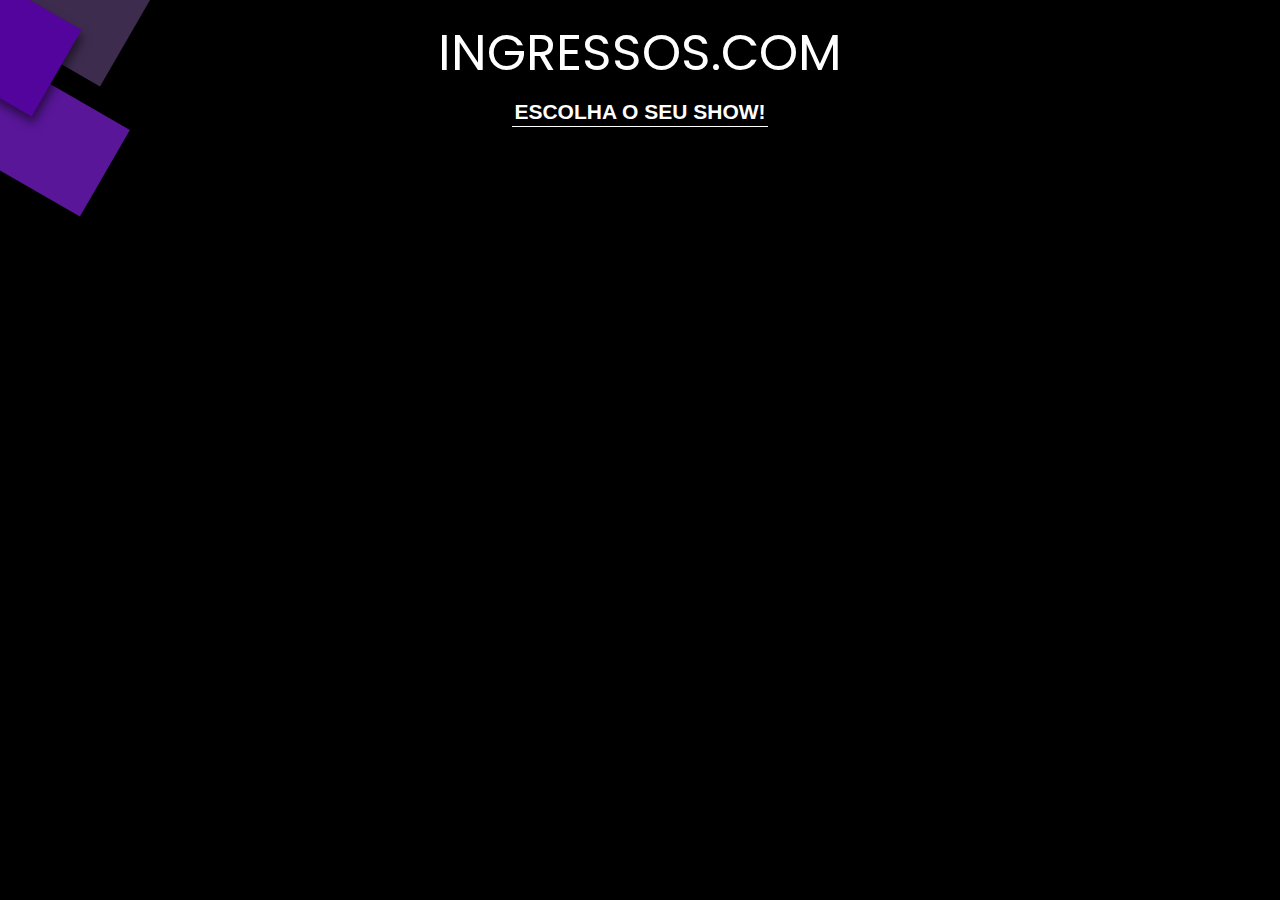
==== files/tickets.html @ e897aa2f "Codigo do FOOTER sobre Box's removidos" ====
<!DOCTYPE html>
<html lang="pt-br">
<head>
    <meta charset="UTF-8">
    <meta name="viewport" content="width=device-width, initial-scale=1.0">
    <link rel="stylesheet" href="tickets.css">
    <link rel="preconnect" href="https://fonts.googleapis.com">
    <link rel="preconnect" href="https://fonts.gstatic.com" crossorigin>
    <link href="https://fonts.googleapis.com/css2?family=Poppins:ital,wght@0,100;0,200;0,300;0,400;0,500;0,600;0,700;0,800;0,900;1,100;1,200;1,300;1,400;1,500;1,600;1,700;1,800;1,900&display=swap" rel="stylesheet">
    
    <title>Tickets for Show</title>
</head>
<body>
    
    <!--Parte do HEADER da página-->
    <header>
        <!--Div sobre a parte do titulo da pagina-->
        <div class="titlePage">
            Ingressos.com
        </div>

        <!--Div para os Box-->
        <div class="box">
        </div>

        <!--Box 2-->
        <div class="box2">
        </div>

        <!--Box 3-->
        <div class="box3">
        </div>

    </header>

    <!--Parte do MAIN(Principal|) da página-->
    <main>
        
        <!--Indicando pro User escolher qual show quer-->
        <div class="Choice_Event">
            <h2>
                Escolha o seu Show!
                <!--LINHA-->
                <div class="Line"></div>
            </h2>
        </div>

    </main>

    <!--Parte do FOOTER da página-->
    <footer>

    <!--Parte do FOOTER da página-->
    <footer>
    
    </footer> 

    </footer>


    <!--Devs
    Fabio
    Wilson
    -->




</body>
</html>
---- files/tickets.css ----
/* Redefinindo estilos e tamanhos padrões na página para colocar responsividade depois */
* {
    box-sizing: border-box;
    margin: 0;
    padding: 0;
}

html {
    background-color: black;
    color: #fff;
}

/* Estilo no HEADER */
header {
    width: 100%;
    height: 100px;
}

/* Title da pagina */
.titlePage {    
    font-size: 50px;
    text-align: center;
    padding-top: 15px;
    text-transform: uppercase;
    font-family: "Poppins", sans-serif;
    font-weight: 100%;
    position: relative;
}

/* BOX */
.box {
    background-color: rgb(83, 4, 156);
    width: 100px;
    height: 100px;
    position: absolute;
    top: -20px;
    left: 5px;
    transform: rotate(30deg);
    transform-origin: top left;
    margin-left: -10px;
    opacity: 100%;  
    box-shadow: 5px 5px 10px rgba(0, 0, 0, 0.5);
}

/* BOX - 2 */
.box2 {
    background-color: rgb(155, 110, 197);
    width: 130px;
    height: 100px;
    opacity: 40%;  
    position: absolute;
    top: 0px;
    left: 20px;
    transform: rotate(30deg);
    transform-origin: top right;
    margin-right: 50px;
    z-index: -1;
}

/* BOX - 3 */
.box3 {
    background-color: rgb(127, 31, 218);
    width: 150px;
    height: 100px;  
    position: absolute;
    opacity: 70%;
    top: 5px;
    left: 20px;
    transform: rotate(30deg);
    transform-origin: top left;
    margin-left: -20px;
    margin-top: 50px;
    z-index: -1;
}


/* Estilo na frase que indica pra escolher evento */
.Choice_Event {
    text-transform: uppercase;
    font-size: 14px;
    text-align: center;
    font-family: 'Montserrat', sans-serif;
}

.Line {
    width: 20%;
    height: 1px;
    background-color: #fff;
    align-items: center;
    margin-left: 40%;
    margin-top: 2px;
}
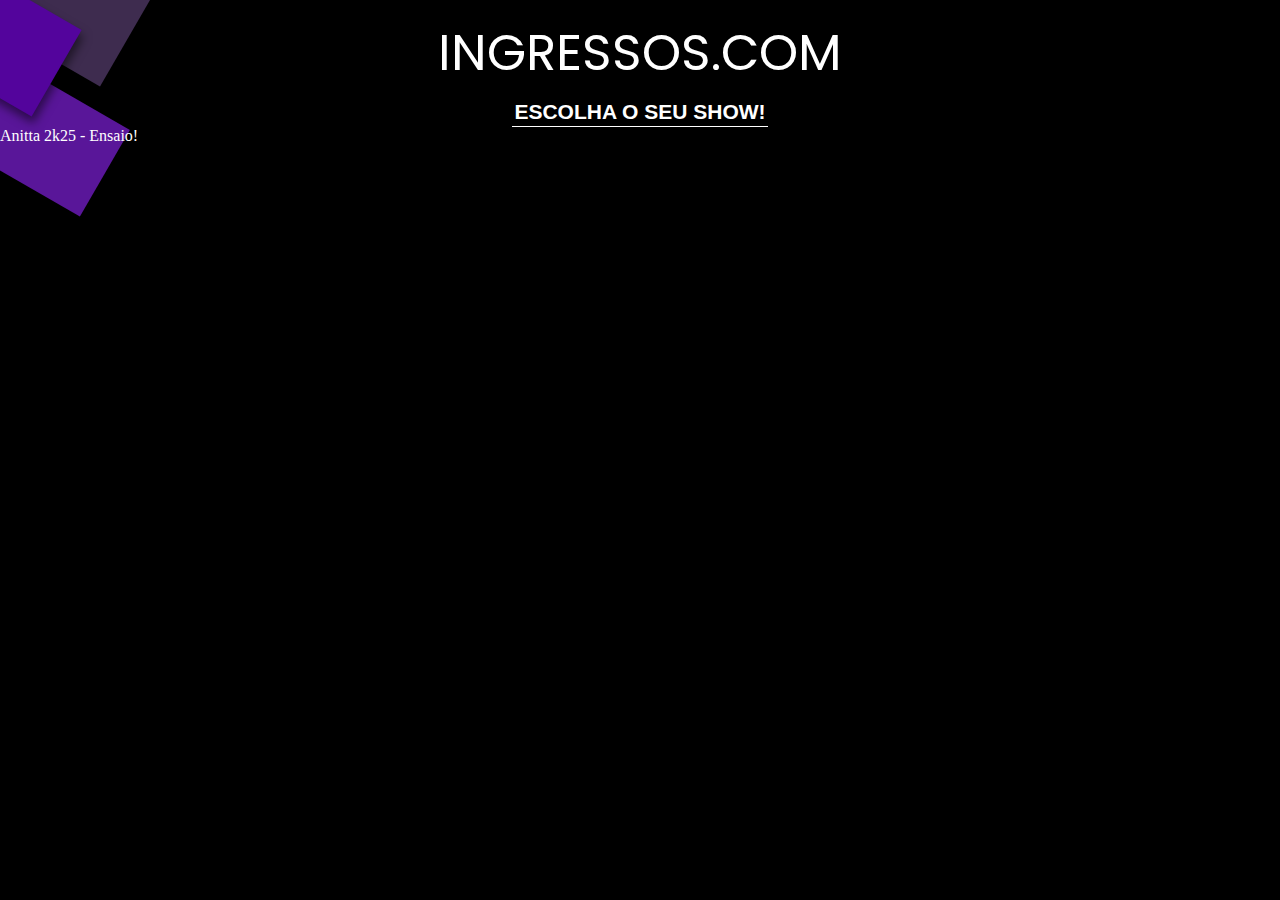
==== commit 712f50b0: "Feat: HTML -> Adicionando DIV sobre os Cards de show" ====
--- a/files/tickets.html
+++ b/files/tickets.html
@@ -45,6 +45,11 @@
             </h2>
         </div>
 
+        <!--Div sobre os cards de Show-->
+        <div class="Show_cards">
+            Anitta 2k25 - Ensaio!
+        </div>
+
     </main>
 
     <!--Parte do FOOTER da página-->
--- a/files/tickets.css
+++ b/files/tickets.css
@@ -25,7 +25,17 @@
     font-family: "Poppins", sans-serif;
     font-weight: 100%;
     position: relative;
+    transition: all 0.8s;
 }
+
+/* Estilizando quando passar o mouse por cima do titulo */
+.titlePage:hover {
+    transition: all 0.8s;
+    font-size: 55px;
+    color: rgb(155, 110, 197);
+    font-weight: bold;
+}
+
 
 /* BOX */
 .box {
@@ -80,6 +90,14 @@
     font-size: 14px;
     text-align: center;
     font-family: 'Montserrat', sans-serif;
+    transition: all 0.8s;
+}
+
+/* Estilizando quando o mouse na frase */
+.Choice_Event:hover {
+    color: rgb(214, 218, 3);
+    font-size: 15px;
+    transition: all 0.8s;
 }
 
 .Line {
@@ -90,3 +108,6 @@
     margin-left: 40%;
     margin-top: 2px;
 }
+
+/* Estilo no - CARD DE SHOW *
+
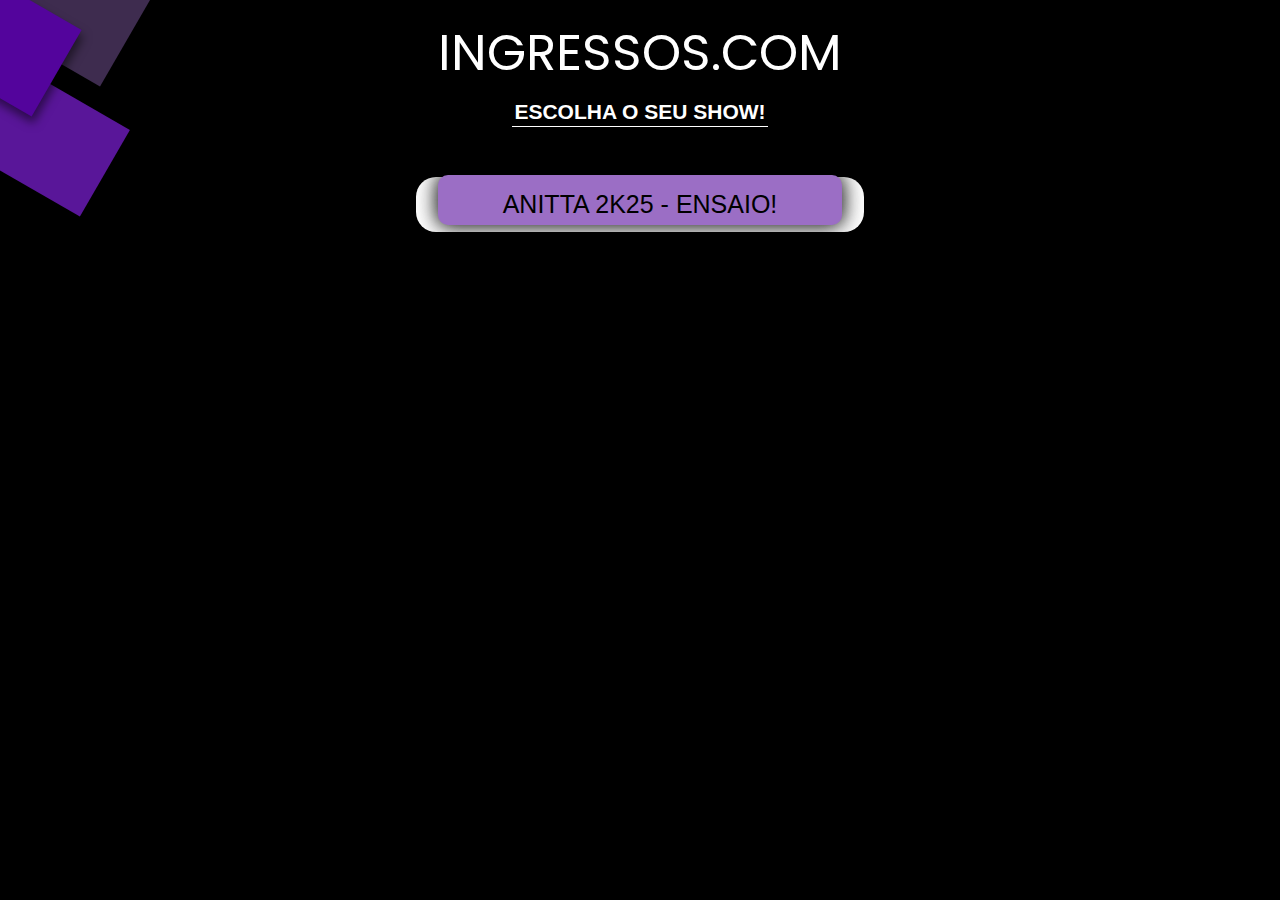
==== commit 46ca7e90: "Style: CSS -> Add estilo no card com hover" ====
--- a/files/tickets.html
+++ b/files/tickets.html
@@ -47,7 +47,7 @@
 
         <!--Div sobre os cards de Show-->
         <div class="Show_cards">
-            Anitta 2k25 - Ensaio!
+            <span>Anitta 2k25 - Ensaio!</span>
         </div>
 
     </main>
--- a/files/tickets.css
+++ b/files/tickets.css
@@ -109,5 +109,48 @@
     margin-top: 2px;
 }
 
-/* Estilo no - CARD DE SHOW *
+/* Estilo no - CARD DE SHOW */
+.Show_cards {
+    width: 35%;
+    height: 55px;
+    text-transform: uppercase;
+    font-family: 'Anton', sans-serif;
+    text-align: center;
+    margin: auto;
+    margin-top: 50px;
+    border-radius: 20px;
+    background-color: #fcfcfc;
+    color: black;
+    display: flex;
+    justify-content: center;
+    align-items: center;
+    transition: all 0.8s;
+}
 
+/* Estilo no texto do CARD */
+.Show_cards span {
+    font-size: 25px;
+    background-color: rgb(155, 110, 197);
+    display: block;
+    width: 90%;
+    height: 50px;
+    border-radius: 10px;
+    padding-top: 15px;
+    padding-bottom: 15px;
+    text-align: center;
+    margin-top: -10px;
+    box-shadow: 0 0 20px rgba(0, 0, 0, 0.5), 0 0 20px rgba(0, 0, 0, 0.8); 
+    transition: all 0.8s;
+}
+
+/* Estilizando assim que o mouse passar por cima */
+.Show_cards span:hover {
+    background-color: rgb(212, 191, 233);
+    color: #000000;
+    transition: all 0.8s;
+}
+
+.Show_cards:hover {
+    background-color: rgb(56, 13, 78);
+    transition: all 0.8s;
+}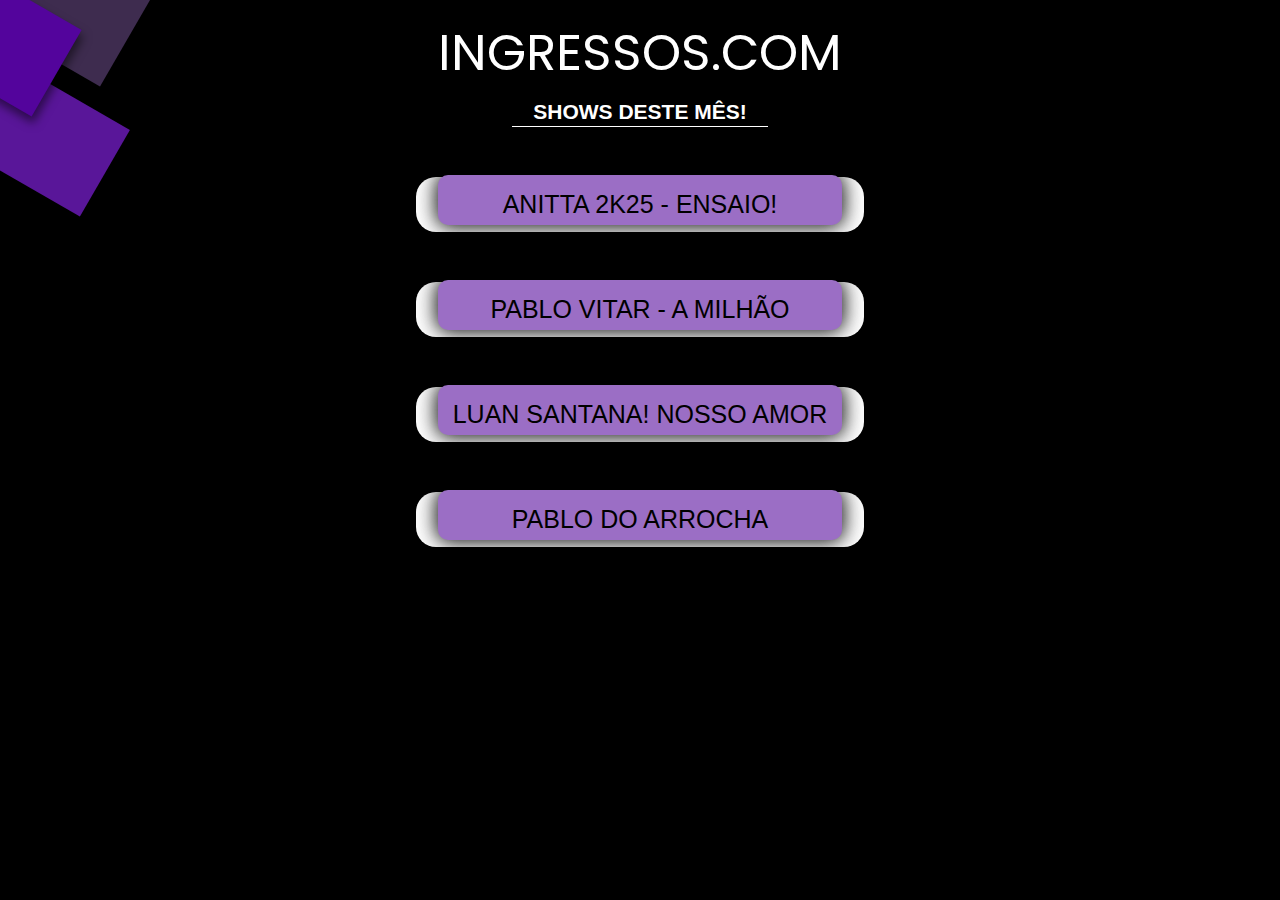
==== commit 9c7b7151: "Feat: HTML -> Adicionando mais cards de shows" ====
--- a/files/tickets.html
+++ b/files/tickets.html
@@ -39,7 +39,7 @@
         <!--Indicando pro User escolher qual show quer-->
         <div class="Choice_Event">
             <h2>
-                Escolha o seu Show!
+                Shows deste mês!
                 <!--LINHA-->
                 <div class="Line"></div>
             </h2>
@@ -48,6 +48,18 @@
         <!--Div sobre os cards de Show-->
         <div class="Show_cards">
             <span>Anitta 2k25 - Ensaio!</span>
+        </div>
+
+        <div class="Show_cards">
+            <span>Pablo Vitar - A milhão</span>
+        </div>
+
+        <div class="Show_cards">
+            <span>Luan Santana! Nosso amor</span>
+        </div>
+
+        <div class="Show_cards">
+            <span>Pablo do Arrocha</span>
         </div>
 
     </main>
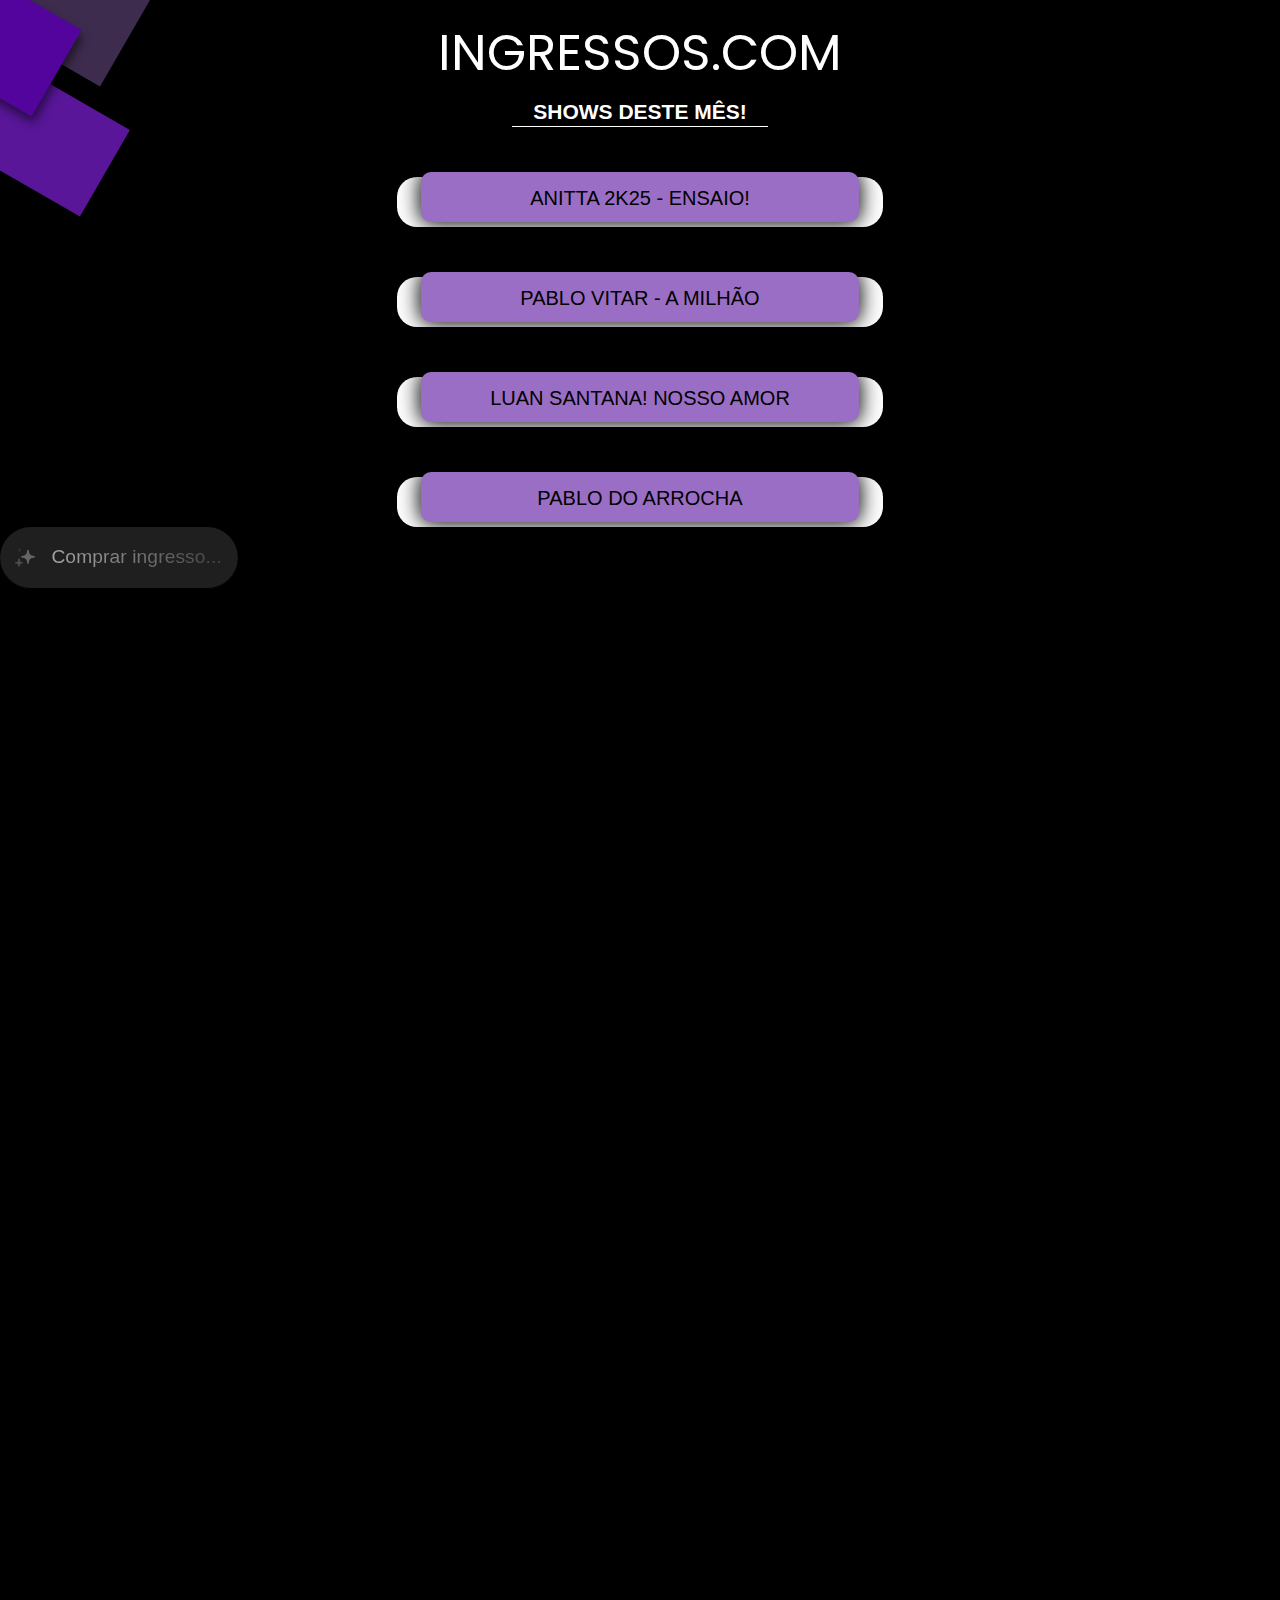
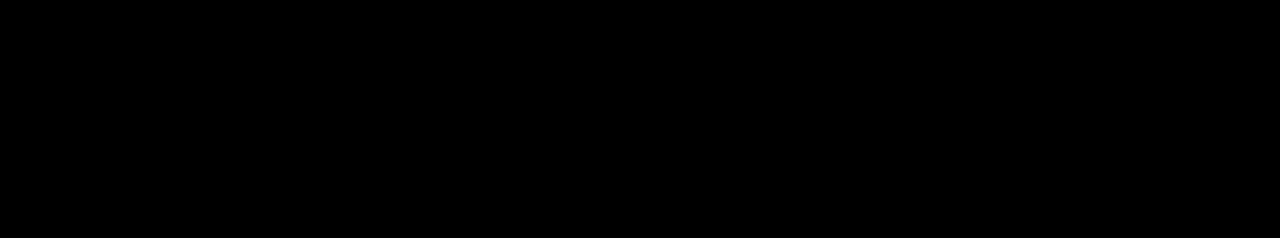
==== commit fb74dc8b: "Feat: HTML/CSS -> Add estrutura no html e estilos no css (Código solicitado atraves do Uiverso.IO" ====
--- a/files/tickets.html
+++ b/files/tickets.html
@@ -66,13 +66,80 @@
 
     <!--Parte do FOOTER da página-->
     <footer>
+    <div class="sp">
 
-    <!--Parte do FOOTER da página-->
+        <button class="sparkle-button">
+            <span class="spark"></span>
+    
+                <span class="backdrop"></span>
+                    <svg class="sparkle" viewBox="0 0 24 24" fill="none" xmlns="http://www.w3.org/2000/svg">
+                    <path d="M14.187 8.096L15 5.25L15.813 8.096C16.0231 8.83114 16.4171 9.50062 16.9577 10.0413C17.4984 10.5819 18.1679 10.9759 18.903 11.186L21.75 12L18.904 12.813C18.1689 13.0231 17.4994 13.4171 16.9587 13.9577C16.4181 14.4984 16.0241 15.1679 15.814 15.903L15 18.75L14.187 15.904C13.9769 15.1689 13.5829 14.4994 13.0423 13.9587C12.5016 13.4181 11.8321 13.0241 11.097 12.814L8.25 12L11.096 11.187C11.8311 10.9769 12.5006 10.5829 13.0413 10.0423C13.5819 9.50162 13.9759 8.83214 14.186 8.097L14.187 8.096Z" fill="black" stroke="black" stroke-linecap="round" stroke-linejoin="round"></path>
+                    <path d="M6.5 4L6.303 4.5915C6.24777 4.75718 6.15472 4.90774 6.03123 5.03123C5.90774 5.15472 5.75718 5.24777 5.5915 5.303L5 5.5L5.5915 5.697C5.75718 5.75223 5.90774 5.84528 6.03123 5.96877C6.15472 6.09226 6.24777 6.24282 6.303 6.4085L6.5 7L6.697 6.4085C6.75223 6.24282 6.84528 6.09226 6.96877 5.96877C7.09226 5.84528 7.24282 5.75223 7.4085 5.697L8 5.5L7.4085 5.303C7.24282 5.24777 7.09226 5.15472 6.96877 5.03123C6.84528 4.90774 6.75223 4.75718 6.697 4.5915L6.5 4Z" fill="black" stroke="black" stroke-linecap="round" stroke-linejoin="round"></path>
+                    <path d="M6 14.25L5.741 15.285C5.59267 15.8785 5.28579 16.4206 4.85319 16.8532C4.42059 17.2858 3.87853 17.5927 3.285 17.741L2.25 18L3.285 18.259C3.87853 18.4073 4.42059 18.7142 4.85319 19.1468C5.28579 19.5794 5.59267 20.1215 5.741 20.715L6 21.75L6.259 20.715C6.40725 20.1216 6.71398 19.5796 7.14639 19.147C7.5788 18.7144 8.12065 18.4075 8.714 18.259L9.75 18L8.714 17.741C8.12065 17.5925 7.5788 17.2856 7.14639 16.853C6.71398 16.4204 6.40725 15.8784 6.259 15.285L6 14.25Z" fill="black" stroke="black" stroke-linecap="round" stroke-linejoin="round"></path>
+                    </svg>
+                    
+                    <!-- PART do BOTAO para comprar ingresso-->
+                    <span class="text">Comprar ingresso...</span>
+                        </button>
+            <div class="bodydrop"></div>
+                <span aria-hidden="true" class="particle-pen">
+                <svg class="particle" viewBox="0 0 15 15" fill="none" xmlns="http://www.w3.org/2000/svg">
+                <path d="M6.937 3.846L7.75 1L8.563 3.846C8.77313 4.58114 9.1671 5.25062 9.70774 5.79126C10.2484 6.3319 10.9179 6.72587 11.653 6.936L14.5 7.75L11.654 8.563C10.9189 8.77313 10.2494 9.1671 9.70874 9.70774C9.1681 10.2484 8.77413 10.9179 8.564 11.653L7.75 14.5L6.937 11.654C6.72687 10.9189 6.3329 10.2494 5.79226 9.70874C5.25162 9.1681 4.58214 8.77413 3.847 8.564L1 7.75L3.846 6.937C4.58114 6.72687 5.25062 6.3329 5.79126 5.79226C6.3319 5.25162 6.72587 4.58214 6.936 3.847L6.937 3.846Z" fill="black" stroke="black" stroke-linecap="round" stroke-linejoin="round"></path>
+                </svg>
+                <svg class="particle" viewBox="0 0 15 15" fill="none" xmlns="http://www.w3.org/2000/svg">
+                <path d="M6.937 3.846L7.75 1L8.563 3.846C8.77313 4.58114 9.1671 5.25062 9.70774 5.79126C10.2484 6.3319 10.9179 6.72587 11.653 6.936L14.5 7.75L11.654 8.563C10.9189 8.77313 10.2494 9.1671 9.70874 9.70774C9.1681 10.2484 8.77413 10.9179 8.564 11.653L7.75 14.5L6.937 11.654C6.72687 10.9189 6.3329 10.2494 5.79226 9.70874C5.25162 9.1681 4.58214 8.77413 3.847 8.564L1 7.75L3.846 6.937C4.58114 6.72687 5.25062 6.3329 5.79126 5.79226C6.3319 5.25162 6.72587 4.58214 6.936 3.847L6.937 3.846Z" fill="black" stroke="black" stroke-linecap="round" stroke-linejoin="round"></path>
+                </svg>
+                <svg class="particle" viewBox="0 0 15 15" fill="none" xmlns="http://www.w3.org/2000/svg">
+                <path d="M6.937 3.846L7.75 1L8.563 3.846C8.77313 4.58114 9.1671 5.25062 9.70774 5.79126C10.2484 6.3319 10.9179 6.72587 11.653 6.936L14.5 7.75L11.654 8.563C10.9189 8.77313 10.2494 9.1671 9.70874 9.70774C9.1681 10.2484 8.77413 10.9179 8.564 11.653L7.75 14.5L6.937 11.654C6.72687 10.9189 6.3329 10.2494 5.79226 9.70874C5.25162 9.1681 4.58214 8.77413 3.847 8.564L1 7.75L3.846 6.937C4.58114 6.72687 5.25062 6.3329 5.79126 5.79226C6.3319 5.25162 6.72587 4.58214 6.936 3.847L6.937 3.846Z" fill="black" stroke="black" stroke-linecap="round" stroke-linejoin="round"></path>
+                </svg>
+                <svg class="particle" viewBox="0 0 15 15" fill="none" xmlns="http://www.w3.org/2000/svg">
+                <path d="M6.937 3.846L7.75 1L8.563 3.846C8.77313 4.58114 9.1671 5.25062 9.70774 5.79126C10.2484 6.3319 10.9179 6.72587 11.653 6.936L14.5 7.75L11.654 8.563C10.9189 8.77313 10.2494 9.1671 9.70874 9.70774C9.1681 10.2484 8.77413 10.9179 8.564 11.653L7.75 14.5L6.937 11.654C6.72687 10.9189 6.3329 10.2494 5.79226 9.70874C5.25162 9.1681 4.58214 8.77413 3.847 8.564L1 7.75L3.846 6.937C4.58114 6.72687 5.25062 6.3329 5.79126 5.79226C6.3319 5.25162 6.72587 4.58214 6.936 3.847L6.937 3.846Z" fill="black" stroke="black" stroke-linecap="round" stroke-linejoin="round"></path>
+                </svg>
+                <svg class="particle" viewBox="0 0 15 15" fill="none" xmlns="http://www.w3.org/2000/svg">
+                <path d="M6.937 3.846L7.75 1L8.563 3.846C8.77313 4.58114 9.1671 5.25062 9.70774 5.79126C10.2484 6.3319 10.9179 6.72587 11.653 6.936L14.5 7.75L11.654 8.563C10.9189 8.77313 10.2494 9.1671 9.70874 9.70774C9.1681 10.2484 8.77413 10.9179 8.564 11.653L7.75 14.5L6.937 11.654C6.72687 10.9189 6.3329 10.2494 5.79226 9.70874C5.25162 9.1681 4.58214 8.77413 3.847 8.564L1 7.75L3.846 6.937C4.58114 6.72687 5.25062 6.3329 5.79126 5.79226C6.3319 5.25162 6.72587 4.58214 6.936 3.847L6.937 3.846Z" fill="black" stroke="black" stroke-linecap="round" stroke-linejoin="round"></path>
+                </svg>
+                <svg class="particle" viewBox="0 0 15 15" fill="none" xmlns="http://www.w3.org/2000/svg">
+                <path d="M6.937 3.846L7.75 1L8.563 3.846C8.77313 4.58114 9.1671 5.25062 9.70774 5.79126C10.2484 6.3319 10.9179 6.72587 11.653 6.936L14.5 7.75L11.654 8.563C10.9189 8.77313 10.2494 9.1671 9.70874 9.70774C9.1681 10.2484 8.77413 10.9179 8.564 11.653L7.75 14.5L6.937 11.654C6.72687 10.9189 6.3329 10.2494 5.79226 9.70874C5.25162 9.1681 4.58214 8.77413 3.847 8.564L1 7.75L3.846 6.937C4.58114 6.72687 5.25062 6.3329 5.79126 5.79226C6.3319 5.25162 6.72587 4.58214 6.936 3.847L6.937 3.846Z" fill="black" stroke="black" stroke-linecap="round" stroke-linejoin="round"></path>
+                </svg>
+                <svg class="particle" viewBox="0 0 15 15" fill="none" xmlns="http://www.w3.org/2000/svg">
+                <path d="M6.937 3.846L7.75 1L8.563 3.846C8.77313 4.58114 9.1671 5.25062 9.70774 5.79126C10.2484 6.3319 10.9179 6.72587 11.653 6.936L14.5 7.75L11.654 8.563C10.9189 8.77313 10.2494 9.1671 9.70874 9.70774C9.1681 10.2484 8.77413 10.9179 8.564 11.653L7.75 14.5L6.937 11.654C6.72687 10.9189 6.3329 10.2494 5.79226 9.70874C5.25162 9.1681 4.58214 8.77413 3.847 8.564L1 7.75L3.846 6.937C4.58114 6.72687 5.25062 6.3329 5.79126 5.79226C6.3319 5.25162 6.72587 4.58214 6.936 3.847L6.937 3.846Z" fill="black" stroke="black" stroke-linecap="round" stroke-linejoin="round"></path>
+                </svg>
+                <svg class="particle" viewBox="0 0 15 15" fill="none" xmlns="http://www.w3.org/2000/svg">
+                <path d="M6.937 3.846L7.75 1L8.563 3.846C8.77313 4.58114 9.1671 5.25062 9.70774 5.79126C10.2484 6.3319 10.9179 6.72587 11.653 6.936L14.5 7.75L11.654 8.563C10.9189 8.77313 10.2494 9.1671 9.70874 9.70774C9.1681 10.2484 8.77413 10.9179 8.564 11.653L7.75 14.5L6.937 11.654C6.72687 10.9189 6.3329 10.2494 5.79226 9.70874C5.25162 9.1681 4.58214 8.77413 3.847 8.564L1 7.75L3.846 6.937C4.58114 6.72687 5.25062 6.3329 5.79126 5.79226C6.3319 5.25162 6.72587 4.58214 6.936 3.847L6.937 3.846Z" fill="black" stroke="black" stroke-linecap="round" stroke-linejoin="round"></path>
+                </svg>
+                <svg class="particle" viewBox="0 0 15 15" fill="none" xmlns="http://www.w3.org/2000/svg">
+                <path d="M6.937 3.846L7.75 1L8.563 3.846C8.77313 4.58114 9.1671 5.25062 9.70774 5.79126C10.2484 6.3319 10.9179 6.72587 11.653 6.936L14.5 7.75L11.654 8.563C10.9189 8.77313 10.2494 9.1671 9.70874 9.70774C9.1681 10.2484 8.77413 10.9179 8.564 11.653L7.75 14.5L6.937 11.654C6.72687 10.9189 6.3329 10.2494 5.79226 9.70874C5.25162 9.1681 4.58214 8.77413 3.847 8.564L1 7.75L3.846 6.937C4.58114 6.72687 5.25062 6.3329 5.79126 5.79226C6.3319 5.25162 6.72587 4.58214 6.936 3.847L6.937 3.846Z" fill="black" stroke="black" stroke-linecap="round" stroke-linejoin="round"></path>
+                </svg>
+                <svg class="particle" viewBox="0 0 15 15" fill="none" xmlns="http://www.w3.org/2000/svg">
+                <path d="M6.937 3.846L7.75 1L8.563 3.846C8.77313 4.58114 9.1671 5.25062 9.70774 5.79126C10.2484 6.3319 10.9179 6.72587 11.653 6.936L14.5 7.75L11.654 8.563C10.9189 8.77313 10.2494 9.1671 9.70874 9.70774C9.1681 10.2484 8.77413 10.9179 8.564 11.653L7.75 14.5L6.937 11.654C6.72687 10.9189 6.3329 10.2494 5.79226 9.70874C5.25162 9.1681 4.58214 8.77413 3.847 8.564L1 7.75L3.846 6.937C4.58114 6.72687 5.25062 6.3329 5.79126 5.79226C6.3319 5.25162 6.72587 4.58214 6.936 3.847L6.937 3.846Z" fill="black" stroke="black" stroke-linecap="round" stroke-linejoin="round"></path>
+                </svg><svg class="particle" viewBox="0 0 15 15" fill="none" xmlns="http://www.w3.org/2000/svg">
+                <path d="M6.937 3.846L7.75 1L8.563 3.846C8.77313 4.58114 9.1671 5.25062 9.70774 5.79126C10.2484 6.3319 10.9179 6.72587 11.653 6.936L14.5 7.75L11.654 8.563C10.9189 8.77313 10.2494 9.1671 9.70874 9.70774C9.1681 10.2484 8.77413 10.9179 8.564 11.653L7.75 14.5L6.937 11.654C6.72687 10.9189 6.3329 10.2494 5.79226 9.70874C5.25162 9.1681 4.58214 8.77413 3.847 8.564L1 7.75L3.846 6.937C4.58114 6.72687 5.25062 6.3329 5.79126 5.79226C6.3319 5.25162 6.72587 4.58214 6.936 3.847L6.937 3.846Z" fill="black" stroke="black" stroke-linecap="round" stroke-linejoin="round"></path>
+                </svg><svg class="particle" viewBox="0 0 15 15" fill="none" xmlns="http://www.w3.org/2000/svg">
+                <path d="M6.937 3.846L7.75 1L8.563 3.846C8.77313 4.58114 9.1671 5.25062 9.70774 5.79126C10.2484 6.3319 10.9179 6.72587 11.653 6.936L14.5 7.75L11.654 8.563C10.9189 8.77313 10.2494 9.1671 9.70874 9.70774C9.1681 10.2484 8.77413 10.9179 8.564 11.653L7.75 14.5L6.937 11.654C6.72687 10.9189 6.3329 10.2494 5.79226 9.70874C5.25162 9.1681 4.58214 8.77413 3.847 8.564L1 7.75L3.846 6.937C4.58114 6.72687 5.25062 6.3329 5.79126 5.79226C6.3319 5.25162 6.72587 4.58214 6.936 3.847L6.937 3.846Z" fill="black" stroke="black" stroke-linecap="round" stroke-linejoin="round"></path>
+                </svg>
+                <svg class="particle" viewBox="0 0 15 15" fill="none" xmlns="http://www.w3.org/2000/svg">
+                <path d="M6.937 3.846L7.75 1L8.563 3.846C8.77313 4.58114 9.1671 5.25062 9.70774 5.79126C10.2484 6.3319 10.9179 6.72587 11.653 6.936L14.5 7.75L11.654 8.563C10.9189 8.77313 10.2494 9.1671 9.70874 9.70774C9.1681 10.2484 8.77413 10.9179 8.564 11.653L7.75 14.5L6.937 11.654C6.72687 10.9189 6.3329 10.2494 5.79226 9.70874C5.25162 9.1681 4.58214 8.77413 3.847 8.564L1 7.75L3.846 6.937C4.58114 6.72687 5.25062 6.3329 5.79126 5.79226C6.3319 5.25162 6.72587 4.58214 6.936 3.847L6.937 3.846Z" fill="black" stroke="black" stroke-linecap="round" stroke-linejoin="round"></path>
+                </svg><svg class="particle" viewBox="0 0 15 15" fill="none" xmlns="http://www.w3.org/2000/svg">
+                <path d="M6.937 3.846L7.75 1L8.563 3.846C8.77313 4.58114 9.1671 5.25062 9.70774 5.79126C10.2484 6.3319 10.9179 6.72587 11.653 6.936L14.5 7.75L11.654 8.563C10.9189 8.77313 10.2494 9.1671 9.70874 9.70774C9.1681 10.2484 8.77413 10.9179 8.564 11.653L7.75 14.5L6.937 11.654C6.72687 10.9189 6.3329 10.2494 5.79226 9.70874C5.25162 9.1681 4.58214 8.77413 3.847 8.564L1 7.75L3.846 6.937C4.58114 6.72687 5.25062 6.3329 5.79126 5.79226C6.3319 5.25162 6.72587 4.58214 6.936 3.847L6.937 3.846Z" fill="black" stroke="black" stroke-linecap="round" stroke-linejoin="round"></path>
+                </svg><svg class="particle" viewBox="0 0 15 15" fill="none" xmlns="http://www.w3.org/2000/svg">
+                <path d="M6.937 3.846L7.75 1L8.563 3.846C8.77313 4.58114 9.1671 5.25062 9.70774 5.79126C10.2484 6.3319 10.9179 6.72587 11.653 6.936L14.5 7.75L11.654 8.563C10.9189 8.77313 10.2494 9.1671 9.70874 9.70774C9.1681 10.2484 8.77413 10.9179 8.564 11.653L7.75 14.5L6.937 11.654C6.72687 10.9189 6.3329 10.2494 5.79226 9.70874C5.25162 9.1681 4.58214 8.77413 3.847 8.564L1 7.75L3.846 6.937C4.58114 6.72687 5.25062 6.3329 5.79126 5.79226C6.3319 5.25162 6.72587 4.58214 6.936 3.847L6.937 3.846Z" fill="black" stroke="black" stroke-linecap="round" stroke-linejoin="round"></path>
+                </svg><svg class="particle" viewBox="0 0 15 15" fill="none" xmlns="http://www.w3.org/2000/svg">
+                <path d="M6.937 3.846L7.75 1L8.563 3.846C8.77313 4.58114 9.1671 5.25062 9.70774 5.79126C10.2484 6.3319 10.9179 6.72587 11.653 6.936L14.5 7.75L11.654 8.563C10.9189 8.77313 10.2494 9.1671 9.70874 9.70774C9.1681 10.2484 8.77413 10.9179 8.564 11.653L7.75 14.5L6.937 11.654C6.72687 10.9189 6.3329 10.2494 5.79226 9.70874C5.25162 9.1681 4.58214 8.77413 3.847 8.564L1 7.75L3.846 6.937C4.58114 6.72687 5.25062 6.3329 5.79126 5.79226C6.3319 5.25162 6.72587 4.58214 6.936 3.847L6.937 3.846Z" fill="black" stroke="black" stroke-linecap="round" stroke-linejoin="round"></path>
+                </svg><svg class="particle" viewBox="0 0 15 15" fill="none" xmlns="http://www.w3.org/2000/svg">
+                <path d="M6.937 3.846L7.75 1L8.563 3.846C8.77313 4.58114 9.1671 5.25062 9.70774 5.79126C10.2484 6.3319 10.9179 6.72587 11.653 6.936L14.5 7.75L11.654 8.563C10.9189 8.77313 10.2494 9.1671 9.70874 9.70774C9.1681 10.2484 8.77413 10.9179 8.564 11.653L7.75 14.5L6.937 11.654C6.72687 10.9189 6.3329 10.2494 5.79226 9.70874C5.25162 9.1681 4.58214 8.77413 3.847 8.564L1 7.75L3.846 6.937C4.58114 6.72687 5.25062 6.3329 5.79126 5.79226C6.3319 5.25162 6.72587 4.58214 6.936 3.847L6.937 3.846Z" fill="black" stroke="black" stroke-linecap="round" stroke-linejoin="round"></path>
+                </svg><svg class="particle" viewBox="0 0 15 15" fill="none" xmlns="http://www.w3.org/2000/svg">
+                <path d="M6.937 3.846L7.75 1L8.563 3.846C8.77313 4.58114 9.1671 5.25062 9.70774 5.79126C10.2484 6.3319 10.9179 6.72587 11.653 6.936L14.5 7.75L11.654 8.563C10.9189 8.77313 10.2494 9.1671 9.70874 9.70774C9.1681 10.2484 8.77413 10.9179 8.564 11.653L7.75 14.5L6.937 11.654C6.72687 10.9189 6.3329 10.2494 5.79226 9.70874C5.25162 9.1681 4.58214 8.77413 3.847 8.564L1 7.75L3.846 6.937C4.58114 6.72687 5.25062 6.3329 5.79126 5.79226C6.3319 5.25162 6.72587 4.58214 6.936 3.847L6.937 3.846Z" fill="black" stroke="black" stroke-linecap="round" stroke-linejoin="round"></path>
+                </svg><svg class="particle" viewBox="0 0 15 15" fill="none" xmlns="http://www.w3.org/2000/svg">
+                <path d="M6.937 3.846L7.75 1L8.563 3.846C8.77313 4.58114 9.1671 5.25062 9.70774 5.79126C10.2484 6.3319 10.9179 6.72587 11.653 6.936L14.5 7.75L11.654 8.563C10.9189 8.77313 10.2494 9.1671 9.70874 9.70774C9.1681 10.2484 8.77413 10.9179 8.564 11.653L7.75 14.5L6.937 11.654C6.72687 10.9189 6.3329 10.2494 5.79226 9.70874C5.25162 9.1681 4.58214 8.77413 3.847 8.564L1 7.75L3.846 6.937C4.58114 6.72687 5.25062 6.3329 5.79126 5.79226C6.3319 5.25162 6.72587 4.58214 6.936 3.847L6.937 3.846Z" fill="black" stroke="black" stroke-linecap="round" stroke-linejoin="round"></path>
+                </svg><svg class="particle" viewBox="0 0 15 15" fill="none" xmlns="http://www.w3.org/2000/svg">
+                <path d="M6.937 3.846L7.75 1L8.563 3.846C8.77313 4.58114 9.1671 5.25062 9.70774 5.79126C10.2484 6.3319 10.9179 6.72587 11.653 6.936L14.5 7.75L11.654 8.563C10.9189 8.77313 10.2494 9.1671 9.70874 9.70774C9.1681 10.2484 8.77413 10.9179 8.564 11.653L7.75 14.5L6.937 11.654C6.72687 10.9189 6.3329 10.2494 5.79226 9.70874C5.25162 9.1681 4.58214 8.77413 3.847 8.564L1 7.75L3.846 6.937C4.58114 6.72687 5.25062 6.3329 5.79126 5.79226C6.3319 5.25162 6.72587 4.58214 6.936 3.847L6.937 3.846Z" fill="black" stroke="black" stroke-linecap="round" stroke-linejoin="round"></path>
+                </svg>
+            </span>
+        </div>
+
+
     <footer>
-    
-    </footer> 
 
-    </footer>
 
 
     <!--Devs
--- a/files/tickets.css
+++ b/files/tickets.css
@@ -96,7 +96,6 @@
 /* Estilizando quando o mouse na frase */
 .Choice_Event:hover {
     color: rgb(214, 218, 3);
-    font-size: 15px;
     transition: all 0.8s;
 }
 
@@ -107,12 +106,18 @@
     align-items: center;
     margin-left: 40%;
     margin-top: 2px;
+    transition: all 0.8s;
+}
+
+.line:hover { 
+    background-color: rgb(214, 218, 3);
+    transition: all 0.8s;
 }
 
 /* Estilo no - CARD DE SHOW */
 .Show_cards {
-    width: 35%;
-    height: 55px;
+    width: 38%;
+    height: 50px;
     text-transform: uppercase;
     font-family: 'Anton', sans-serif;
     text-align: center;
@@ -129,7 +134,7 @@
 
 /* Estilo no texto do CARD */
 .Show_cards span {
-    font-size: 25px;
+    font-size: 20px;
     background-color: rgb(155, 110, 197);
     display: block;
     width: 90%;
@@ -148,9 +153,238 @@
     background-color: rgb(212, 191, 233);
     color: #000000;
     transition: all 0.8s;
+    font-size: 22px;
 }
 
 .Show_cards:hover {
     background-color: rgb(56, 13, 78);
     transition: all 0.8s;
+}
+
+/* From Uiverse.io by JkHuger */ 
+.sparkle-button {
+    --active: 0;
+    --bg: radial-gradient(
+              40% 50% at center 100%,
+              hsl(270 calc(var(--active) * 97%) 72% / var(--active)),
+              transparent
+          ),
+          radial-gradient(
+              80% 100% at center 120%,
+              hsl(260 calc(var(--active) * 97%) 70% / var(--active)),
+              transparent
+          ),
+          hsl(260 calc(var(--active) * 97%) calc((var(--active) * 44%) + 12%));
+    background: var(--bg);
+    font-size: 1.2rem;
+    font-weight: 500;
+    border: 0;
+    cursor: pointer;
+    padding: 1em 1em;
+    display: flex;
+    align-items: center;
+    gap: 0.25em;
+    white-space: nowrap;
+    border-radius: 100px;
+    position: relative;
+    box-shadow: 0 0 calc(var(--active) * 3em) calc(var(--active) * 1em) hsl(260 97% 61% / 0.75),
+          0 0em 0 0 hsl(260 calc(var(--active) * 97%) calc((var(--active) * 50%) + 30%)) inset,
+          0 -0.05em 0 0 hsl(260 calc(var(--active) * 97%) calc(var(--active) * 60%)) inset;
+    transition: box-shadow var(--transition), scale var(--transition), background var(--transition);
+    scale: calc(1 + (var(--active) * 0.1));
+    transition: .3s;
+}
+  
+.sparkle-button:active {
+    scale: 1;
+    transition: .3s;
+}
+  
+.sparkle path {
+    color: hsl(0 0% calc((var(--active, 0) * 70%) + var(--base)));
+    transform-box: fill-box;
+    transform-origin: center;
+    fill: currentColor;
+    stroke: currentColor;
+    animation-delay: calc((var(--transition) * 1.5) + (var(--delay) * 1s));
+    animation-duration: 0.6s;
+    transition: color var(--transition);
+}
+  
+.sparkle-button:is(:hover, :focus-visible) path {
+    animation-name: bounce;
+}
+  
+@keyframes bounce {
+    35%, 65% {
+      scale: var(--scale);
+    }
+}
+  
+.sparkle path:nth-of-type(1) {
+    --scale: 0.5;
+    --delay: 0.1;
+    --base: 40%;
+}
+  
+.sparkle path:nth-of-type(2) {
+    --scale: 1.5;
+    --delay: 0.2;
+    --base: 20%;
+}
+  
+.sparkle path:nth-of-type(3) {
+    --scale: 2.5;
+    --delay: 0.35;
+    --base: 30%;
+}
+  
+.sparkle-button:before {
+    content: "";
+    position: absolute;
+    inset: -0.2em;
+    z-index: -1;
+    border: 0.25em solid hsl(260 97% 50% / 0.5);
+    border-radius: 100px;
+    opacity: var(--active, 0);
+    transition: opacity var(--transition);
+}
+  
+.spark {
+    position: absolute;
+    inset: 0;
+    border-radius: 100px;
+    rotate: 0deg;
+    overflow: hidden;
+    mask: linear-gradient(white, transparent 50%);
+    animation: flip calc(var(--spark) * 2) infinite steps(2, end);
+}
+  
+@keyframes flip {
+    to {
+      rotate: 360deg;
+    }
+}
+  
+.spark:before {
+    content: "";
+    position: absolute;
+    width: 200%;
+    aspect-ratio: 1;
+    top: 0%;
+    left: 50%;
+    z-index: -1;
+    translate: -50% -15%;
+    rotate: 0;
+    transform: rotate(-90deg);
+    opacity: calc((var(--active)) + 0.4);
+    background: conic-gradient(
+          from 0deg,
+          transparent 0 340deg,
+          white 360deg
+      );
+    transition: opacity var(--transition);
+    animation: rotate var(--spark) linear infinite both;
+}
+  
+.spark:after {
+    content: "";
+    position: absolute;
+    inset: var(--cut);
+    border-radius: 100px;
+}
+  
+.backdrop {
+    position: absolute;
+    inset: var(--cut);
+    background: var(--bg);
+    border-radius: 100px;
+    transition: background var(--transition);
+}
+  
+@keyframes rotate {
+    to {
+      transform: rotate(90deg);
+    }
+}
+  
+@supports(selector(:has(:is(+ *)))) {
+    body:has(button:is(:hover, :focus-visible)) {
+      --active: 1;
+      --play-state: running;
+}
+  
+.bodydrop {
+      display: none;
+    }
+}
+  
+.sparkle-button:is(:hover, :focus-visible) ~ :is(.bodydrop, .particle-pen) {
+    --active: 1;
+    --play-state: runnin;
+}
+  
+.sparkle-button:is(:hover, :focus-visible) {
+    --active: 1;
+    --play-state: running;
+}
+  
+.sp {
+    position: relative;
+}
+  
+.particle-pen {
+    position: absolute;
+    width: 200%;
+    aspect-ratio: 1;
+    top: 50%;
+    left: 50%;
+    translate: -50% -50%;
+    -webkit-mask: radial-gradient(white, transparent 65%);
+    z-index: -1;
+    opacity: var(--active, 0);
+    transition: opacity var(--transition);
+}
+  
+.particle {
+    fill: white;
+    width: calc(var(--size, 0.25) * 1rem);
+    aspect-ratio: 1;
+    position: absolute;
+    top: calc(var(--y) * 1%);
+    left: calc(var(--x) * 1%);
+    opacity: var(--alpha, 1);
+    animation: float-out calc(var(--duration, 1) * 1s) calc(var(--delay) * -1s) infinite linear;
+    transform-origin: var(--origin-x, 1000%) var(--origin-y, 1000%);
+    z-index: -1;
+    animation-play-state: var(--play-state, paused);
+}
+  
+.particle path {
+    fill: hsl(0 0% 90%);
+    stroke: none;
+}
+  
+.particle:nth-of-type(even) {
+    animation-direction: reverse;
+}
+  
+@keyframes float-out {
+    to {
+      rotate: 360deg;
+    }
+}
+  
+.text {
+    translate: 2% -6%;
+    letter-spacing: 0.01ch;
+    background: linear-gradient(90deg, hsl(0 0% calc((var(--active) * 100%) + 65%)), hsl(0 0% calc((var(--active) * 100%) + 26%)));
+    -webkit-background-clip: text;
+    color: transparent;
+    transition: background var(--transition);
+}
+  
+.sparkle-button svg {
+    inline-size: 1.25em;
+    translate: -25% -5%;
 }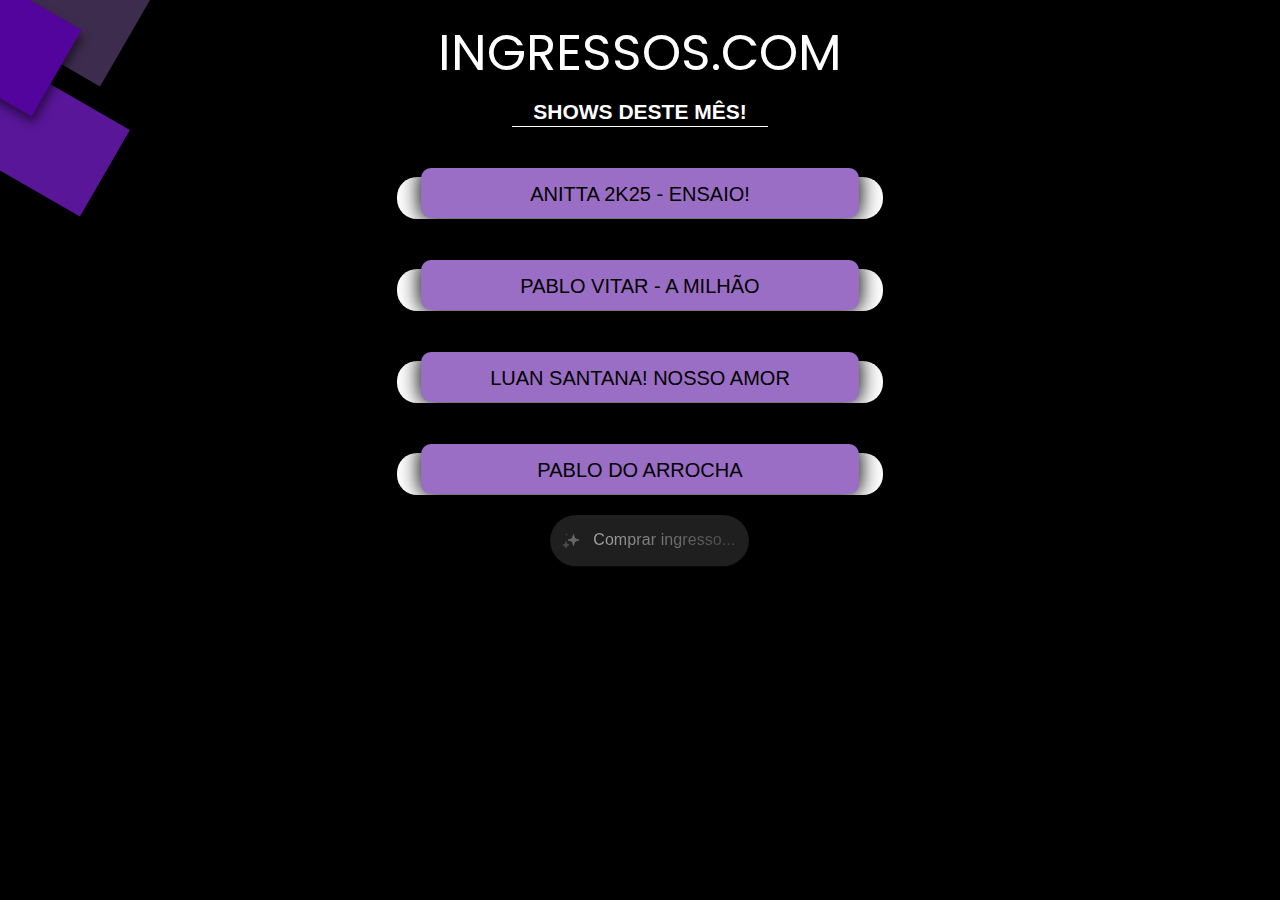
==== commit 49340369: "Feat: CSS -> Redefinindo posĩção no FOOTER" ====
--- a/files/tickets.html
+++ b/files/tickets.html
@@ -64,9 +64,8 @@
 
     </main>
 
-    <!--Parte do FOOTER da página-->
     <footer>
-    <div class="sp">
+        <!--Div para os Box-->    <div class="sp">
 
         <button class="sparkle-button">
             <span class="spark"></span>
@@ -138,7 +137,7 @@
         </div>
 
 
-    <footer>
+    </footer>
 
 
 
--- a/files/tickets.css
+++ b/files/tickets.css
@@ -117,7 +117,7 @@
 /* Estilo no - CARD DE SHOW */
 .Show_cards {
     width: 38%;
-    height: 50px;
+    height: 42px;
     text-transform: uppercase;
     font-family: 'Anton', sans-serif;
     text-align: center;
@@ -161,8 +161,20 @@
     transition: all 0.8s;
 }
 
+footer {
+    width: 0%;
+    height: 0 auto;
+    margin-left: 43%;
+    background-color: #fcfcfc;
+
+}
+
 /* From Uiverse.io by JkHuger */ 
 .sparkle-button {
+    margin-top: 20px;
+    left: 42%;
+    display: block;
+    text-align: center;
     --active: 0;
     --bg: radial-gradient(
               40% 50% at center 100%,
@@ -176,7 +188,7 @@
           ),
           hsl(260 calc(var(--active) * 97%) calc((var(--active) * 44%) + 12%));
     background: var(--bg);
-    font-size: 1.2rem;
+    font-size: 1.0rem;
     font-weight: 500;
     border: 0;
     cursor: pointer;
@@ -340,7 +352,6 @@
     top: 50%;
     left: 50%;
     translate: -50% -50%;
-    -webkit-mask: radial-gradient(white, transparent 65%);
     z-index: -1;
     opacity: var(--active, 0);
     transition: opacity var(--transition);
@@ -379,6 +390,7 @@
     translate: 2% -6%;
     letter-spacing: 0.01ch;
     background: linear-gradient(90deg, hsl(0 0% calc((var(--active) * 100%) + 65%)), hsl(0 0% calc((var(--active) * 100%) + 26%)));
+    background-clip: text;
     -webkit-background-clip: text;
     color: transparent;
     transition: background var(--transition);
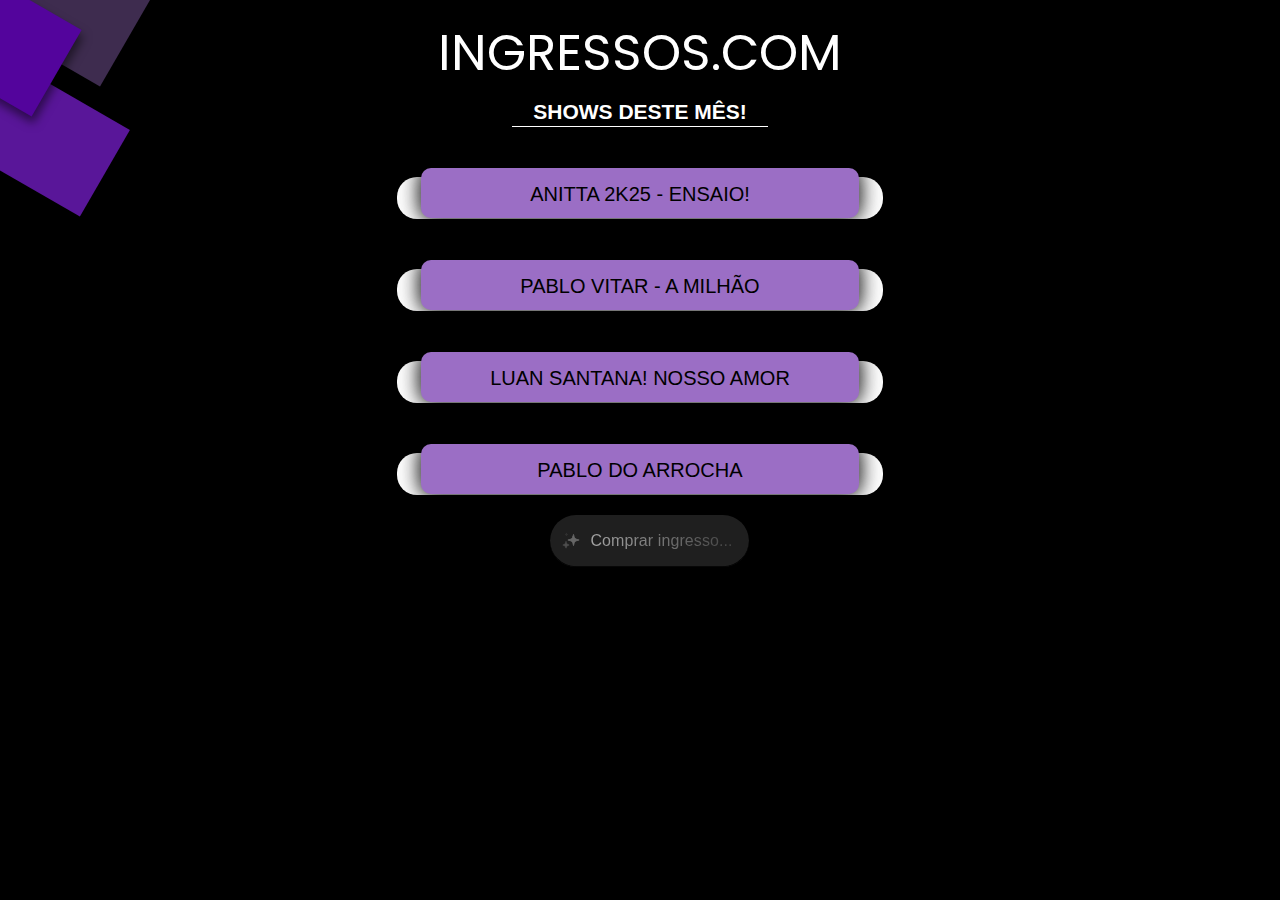
==== commit bc4d690b: "Feat: HTML/CSS -> Estilizando e linkado meu formulario ao Tickets" ====
--- a/files/tickets.html
+++ b/files/tickets.html
@@ -76,9 +76,12 @@
                     <path d="M6.5 4L6.303 4.5915C6.24777 4.75718 6.15472 4.90774 6.03123 5.03123C5.90774 5.15472 5.75718 5.24777 5.5915 5.303L5 5.5L5.5915 5.697C5.75718 5.75223 5.90774 5.84528 6.03123 5.96877C6.15472 6.09226 6.24777 6.24282 6.303 6.4085L6.5 7L6.697 6.4085C6.75223 6.24282 6.84528 6.09226 6.96877 5.96877C7.09226 5.84528 7.24282 5.75223 7.4085 5.697L8 5.5L7.4085 5.303C7.24282 5.24777 7.09226 5.15472 6.96877 5.03123C6.84528 4.90774 6.75223 4.75718 6.697 4.5915L6.5 4Z" fill="black" stroke="black" stroke-linecap="round" stroke-linejoin="round"></path>
                     <path d="M6 14.25L5.741 15.285C5.59267 15.8785 5.28579 16.4206 4.85319 16.8532C4.42059 17.2858 3.87853 17.5927 3.285 17.741L2.25 18L3.285 18.259C3.87853 18.4073 4.42059 18.7142 4.85319 19.1468C5.28579 19.5794 5.59267 20.1215 5.741 20.715L6 21.75L6.259 20.715C6.40725 20.1216 6.71398 19.5796 7.14639 19.147C7.5788 18.7144 8.12065 18.4075 8.714 18.259L9.75 18L8.714 17.741C8.12065 17.5925 7.5788 17.2856 7.14639 16.853C6.71398 16.4204 6.40725 15.8784 6.259 15.285L6 14.25Z" fill="black" stroke="black" stroke-linecap="round" stroke-linejoin="round"></path>
                     </svg>
-                    
+                
+
                     <!-- PART do BOTAO para comprar ingresso-->
-                    <span class="text">Comprar ingresso...</span>
+                    <a href="../files/form.html" target="_blank">
+                        <span class="text">Comprar ingresso...</span>
+                    </a>
                         </button>
             <div class="bodydrop"></div>
                 <span aria-hidden="true" class="particle-pen">
--- a/files/tickets.css
+++ b/files/tickets.css
@@ -6,8 +6,12 @@
 }
 
 html {
-    background-color: black;
+    background-color: #000;
     color: #fff;
+}
+
+a {
+    text-decoration: none;
 }
 
 /* Estilo no HEADER */
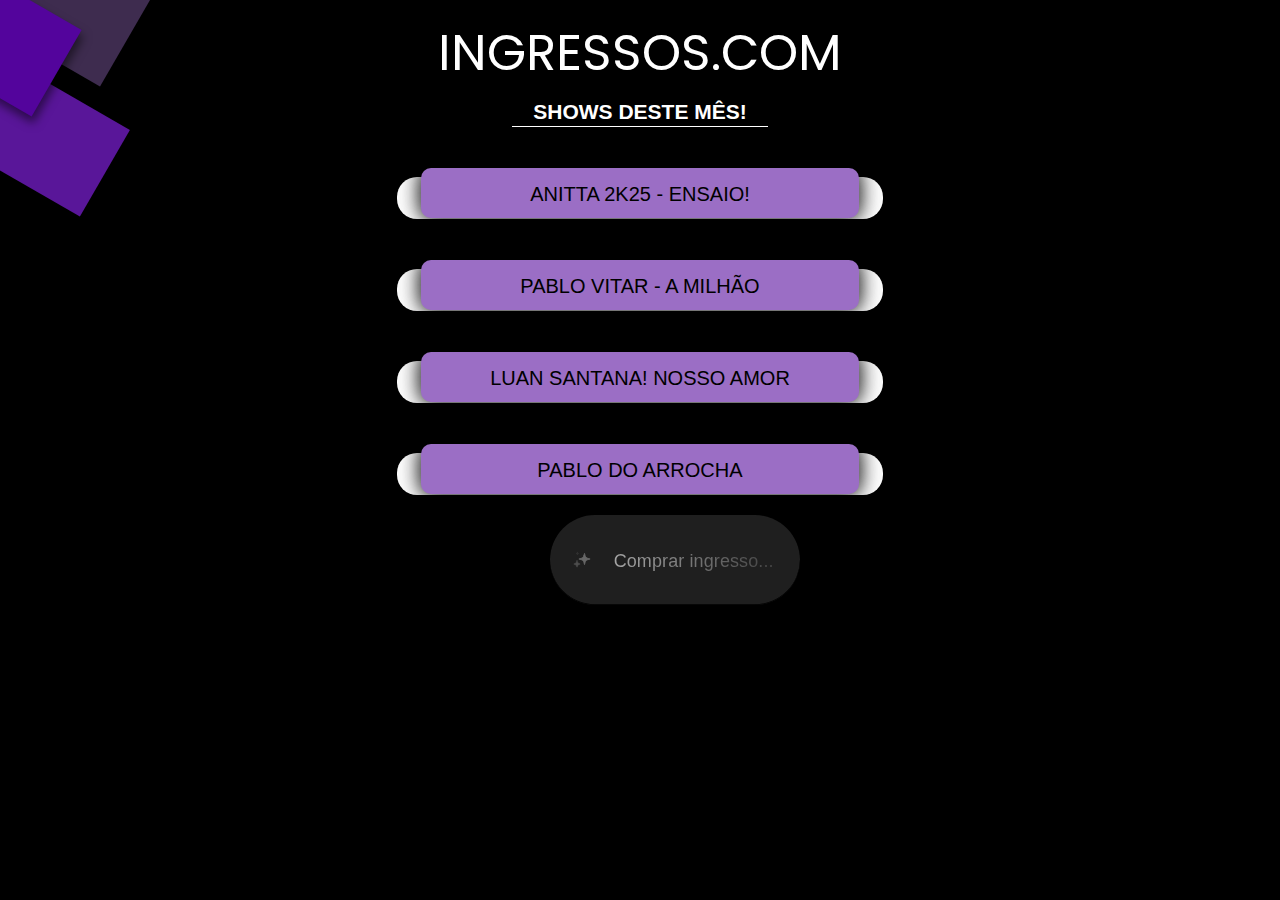
==== commit 4962a106: "Feat: HTML/CSS -> Estilizando posicoes no botao e link para form" ====
--- a/files/tickets.html
+++ b/files/tickets.html
@@ -79,7 +79,12 @@
                 
 
                     <!-- PART do BOTAO para comprar ingresso-->
-                    <a href="../files/form.html" target="_blank">
+                    <a href="form.html" target="_blank">
+                        <span class="spark"></span>
+                        <span class="backdrop"></span>
+                        <svg class="sparkle" viewBox="0 0 0 10" fill="none" xmlns="http://www.w3.org/2000/svg">
+                            <!-- SVG path data here -->
+                        </svg>
                         <span class="text">Comprar ingresso...</span>
                     </a>
                         </button>
--- a/files/tickets.css
+++ b/files/tickets.css
@@ -12,6 +12,9 @@
 
 a {
     text-decoration: none;
+    font-size: 18px;
+    margin-top: -60%;
+    margin-left: -15px;
 }
 
 /* Estilo no HEADER */
@@ -176,9 +179,12 @@
 /* From Uiverse.io by JkHuger */ 
 .sparkle-button {
     margin-top: 20px;
+    width: 250px;
+    height: 10vh;
     left: 42%;
     display: block;
     text-align: center;
+    justify-content: center;
     --active: 0;
     --bg: radial-gradient(
               40% 50% at center 100%,
